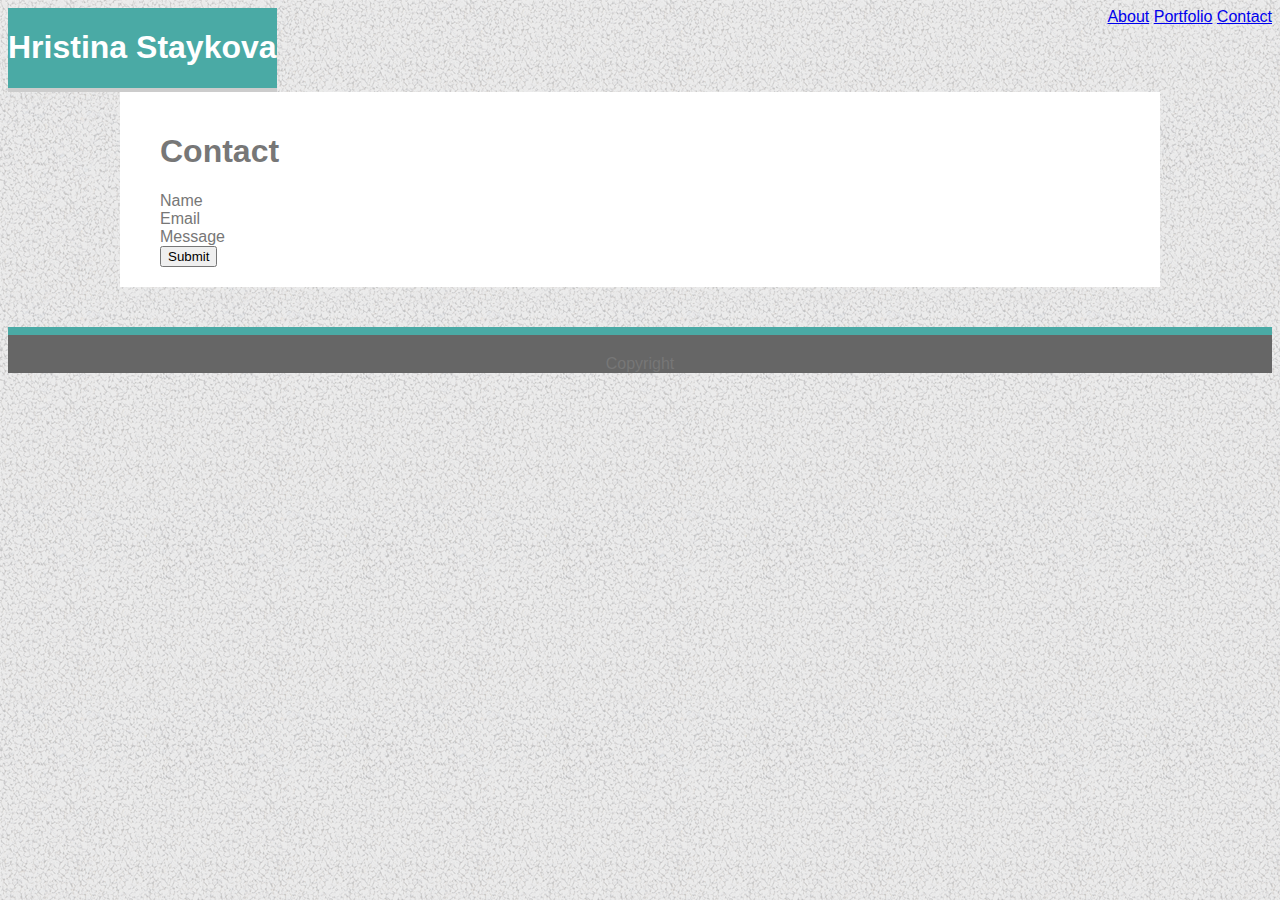
==== contact.html @ 9775dea5 "updated nav bar" ====
<!DOCTYPE html>
<html lang="en-us">

<head>
  <meta charset="UTF-8">
  <link rel="stylesheet" type="text/css" href="assets/css/style.css">
  <title>Contact</title>
</head>

<body>
    <header><h1>Hristina Staykova</h1></header>
    <nav><a href="index.html">About</a> <a href="portfolio.html">Portfolio</a> <a href="#">Contact</a> </nav>    
    
    <section><h1>Contact</h1>
        <form action="">Name</form>
        <form action="">Email</form>
        <form action="">Message</form>
        <button>Submit</button>
    </section>
    <footer>Copyright</footer>
</body>
</html>
---- assets/css/style.css ----
body {
    color: #777777;
    font-family: Arial, Helvetica, sans-serif;
    background-image: url("../images/gravel/gravel.png");
    background-color: antiquewhite;
}

header {
    background-color: #4aaaa5;
    color: #ffffff;
    border-bottom: 4px solid #cccccc;
    text-align: center;
    float: left;
    margin-top: 0;
}

nav {
    text-align: right;
    margin-top: 0;
}

section {
    width: 960px;
    clear: both;
    margin: auto;
    text-align: left;
    background-color: #ffffff;
    padding: 20px 40px;
    margin-bottom: 40px;
}

img {
    float: left;
    padding-right: 20px;
}

article {
    align-content: center;
    text-align: left;
    border-top: 3px solid #dddddd;
    padding-top: 20px;
    margin: 0;
}

p {
    margin: 0;
}

footer {
    background-color: #666666;
    text-align: center;
    border-top: 8px solid #4aaaa5;
    widows: 100%;
    padding-top: 20px;
}
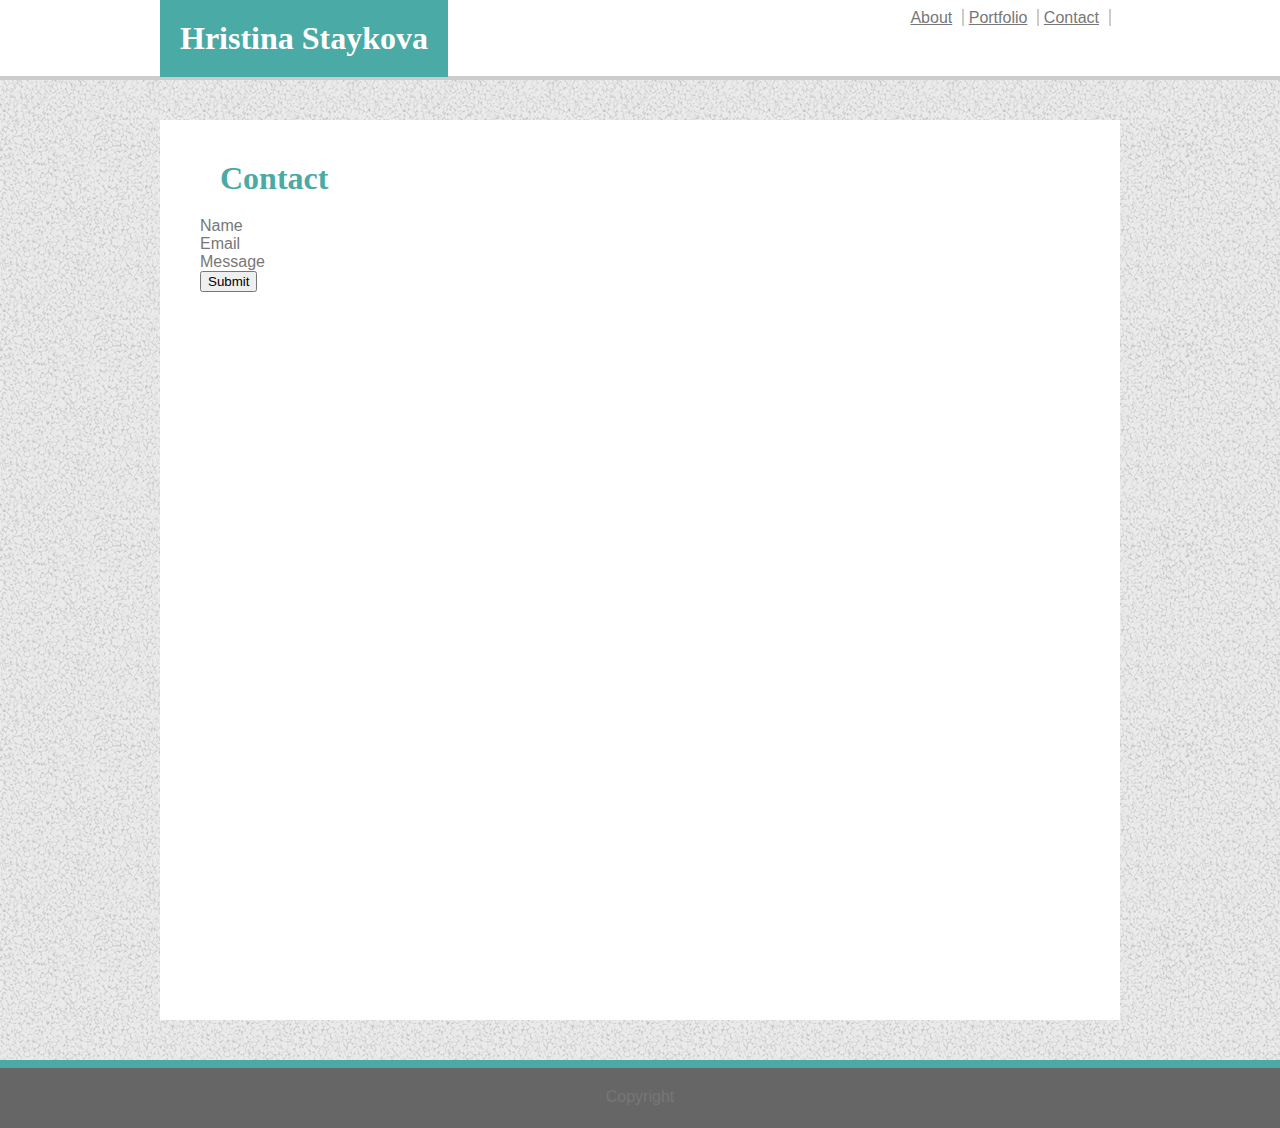
==== commit 6633dc7d: "the header bar is ready, fixed the html files" ====
--- a/contact.html
+++ b/contact.html
@@ -8,9 +8,12 @@
 </head>
 
 <body>
-    <header><h1>Hristina Staykova</h1></header>
-    <nav><a href="index.html">About</a> <a href="portfolio.html">Portfolio</a> <a href="#">Contact</a> </nav>    
-    
+    <header>
+        <div><h1 id="label">Hristina Staykova</h1>
+          <nav><a href="index.html">About</a> <a href="portfolio.html">Portfolio</a> <a href="#">Contact</a> </nav> 
+        </div>
+    </header>
+      
     <section><h1>Contact</h1>
         <form action="">Name</form>
         <form action="">Email</form>
--- a/assets/css/style.css
+++ b/assets/css/style.css
@@ -2,35 +2,54 @@
     color: #777777;
     font-family: Arial, Helvetica, sans-serif;
     background-image: url("../images/gravel/gravel.png");
-    background-color: antiquewhite;
+    background-color: #dddddd;
+    margin: 0;
+}
+
+#label {
+    background-color: #4aaaa5;
+    color: #ffffff;
+    float: left;
+    padding-bottom: 10;
+}
+
+nav {
+    padding: 9px;
+}
+
+h1 {
+    font-family: 'Georgia', Times, Times New Roman, serif;
+    padding: 20px;
+    color: #4aaaa5;
+    margin: 0 0;
 }
 
 header {
-    background-color: #4aaaa5;
-    color: #ffffff;
+    text-align: right;
+    background-color: #ffffff;
     border-bottom: 4px solid #cccccc;
-    text-align: center;
-    float: left;
-    margin-top: 0;
+    padding: 0px 20px 40px 20px;
 }
 
-nav {
-    text-align: right;
-    margin-top: 0;
+div {
+    width: 960px;
+    margin: auto;
 }
-
 section {
-    width: 960px;
+    width: 880px;
     clear: both;
     margin: auto;
     text-align: left;
     background-color: #ffffff;
     padding: 20px 40px;
     margin-bottom: 40px;
+    margin-top: 40px;
+    min-height: calc(100vh - 40px);
 }
 
 img {
     float: left;
+    padding-bottom: 20px;
     padding-right: 20px;
 }
 
@@ -46,10 +65,17 @@
     margin: 0;
 }
 
+a {
+    color: #777777;
+    padding-right: 10px;
+    border-right: 2px solid #cccccc;
+}
+
 footer {
     background-color: #666666;
     text-align: center;
     border-top: 8px solid #4aaaa5;
-    widows: 100%;
+    width: 100%;
     padding-top: 20px;
+    height: 40px;
 }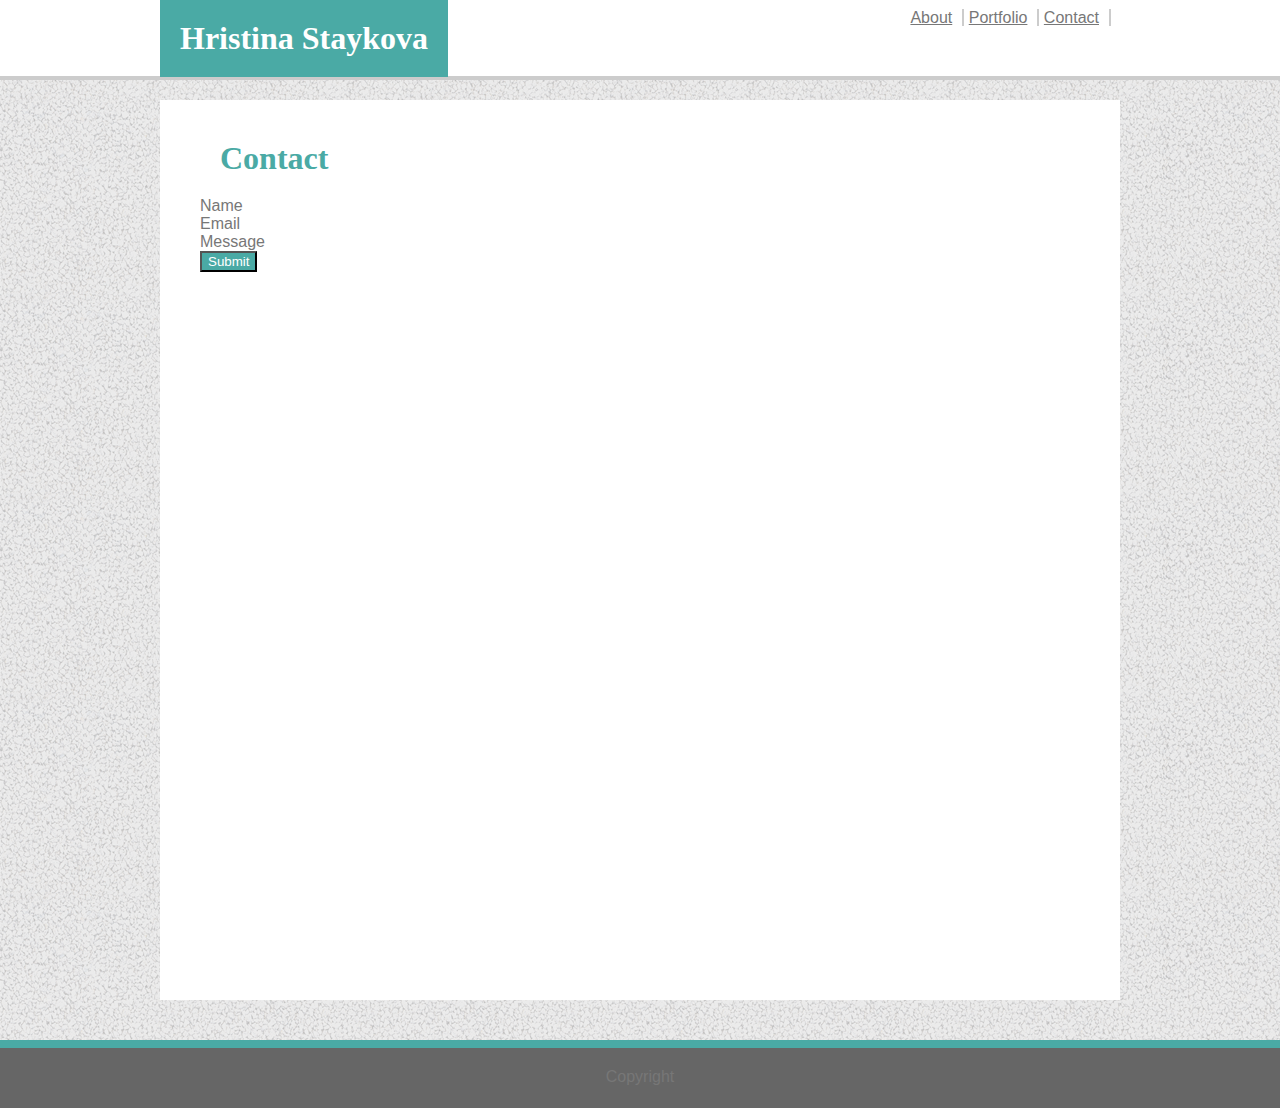
==== commit 3f249eda: "cosmetic changes in css file, styling submit button" ====
--- a/contact.html
+++ b/contact.html
@@ -18,7 +18,7 @@
         <form action="">Name</form>
         <form action="">Email</form>
         <form action="">Message</form>
-        <button>Submit</button>
+        <button id="label">Submit</button>
     </section>
     <footer>Copyright</footer>
 </body>
--- a/assets/css/style.css
+++ b/assets/css/style.css
@@ -21,7 +21,7 @@
     font-family: 'Georgia', Times, Times New Roman, serif;
     padding: 20px;
     color: #4aaaa5;
-    margin: 0 0;
+    margin: 0;
 }
 
 header {
@@ -35,27 +35,25 @@
     width: 960px;
     margin: auto;
 }
+
 section {
     width: 880px;
     clear: both;
-    margin: auto;
+    margin: 20px auto 40px;
     text-align: left;
     background-color: #ffffff;
     padding: 20px 40px;
-    margin-bottom: 40px;
-    margin-top: 40px;
     min-height: calc(100vh - 40px);
 }
 
 img {
     float: left;
-    padding-bottom: 20px;
-    padding-right: 20px;
+    padding: 0px 20px 20px 0px;
 }
 
 article {
     align-content: center;
-    text-align: left;
+    text-align: justify;
     border-top: 3px solid #dddddd;
     padding-top: 20px;
     margin: 0;
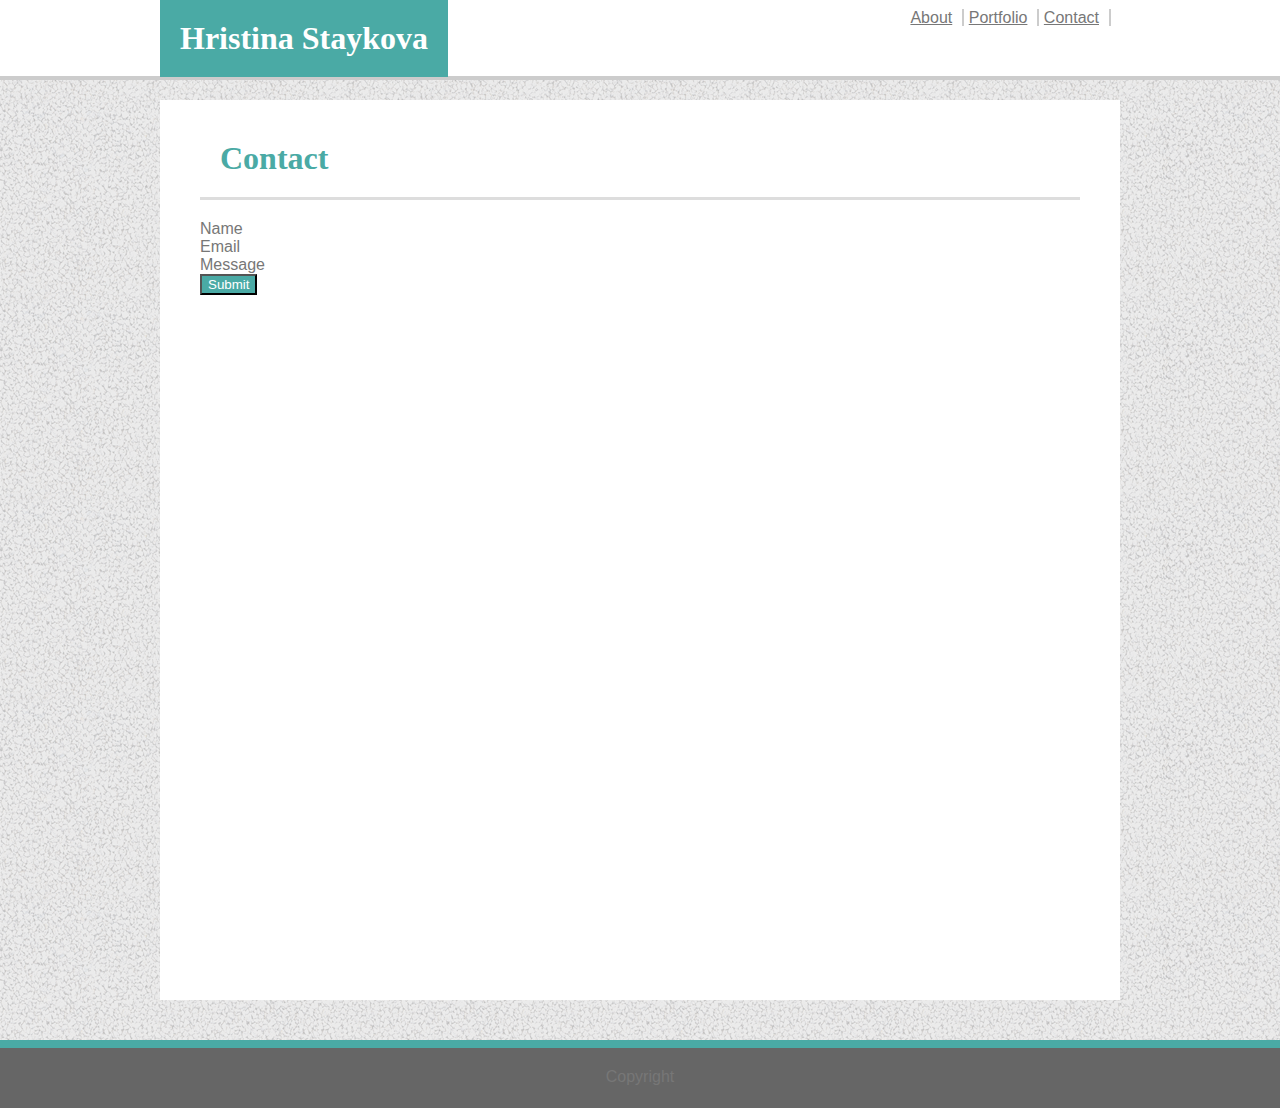
==== commit 85db50aa: "fixed the border under Contact" ====
--- a/contact.html
+++ b/contact.html
@@ -15,10 +15,12 @@
     </header>
       
     <section><h1>Contact</h1>
-        <form action="">Name</form>
-        <form action="">Email</form>
-        <form action="">Message</form>
-        <button id="label">Submit</button>
+      <article>
+          <form action="">Name</form>
+          <form action="">Email</form>
+          <form action="">Message</form>
+          <button id="label">Submit</button>
+      </article>
     </section>
     <footer>Copyright</footer>
 </body>
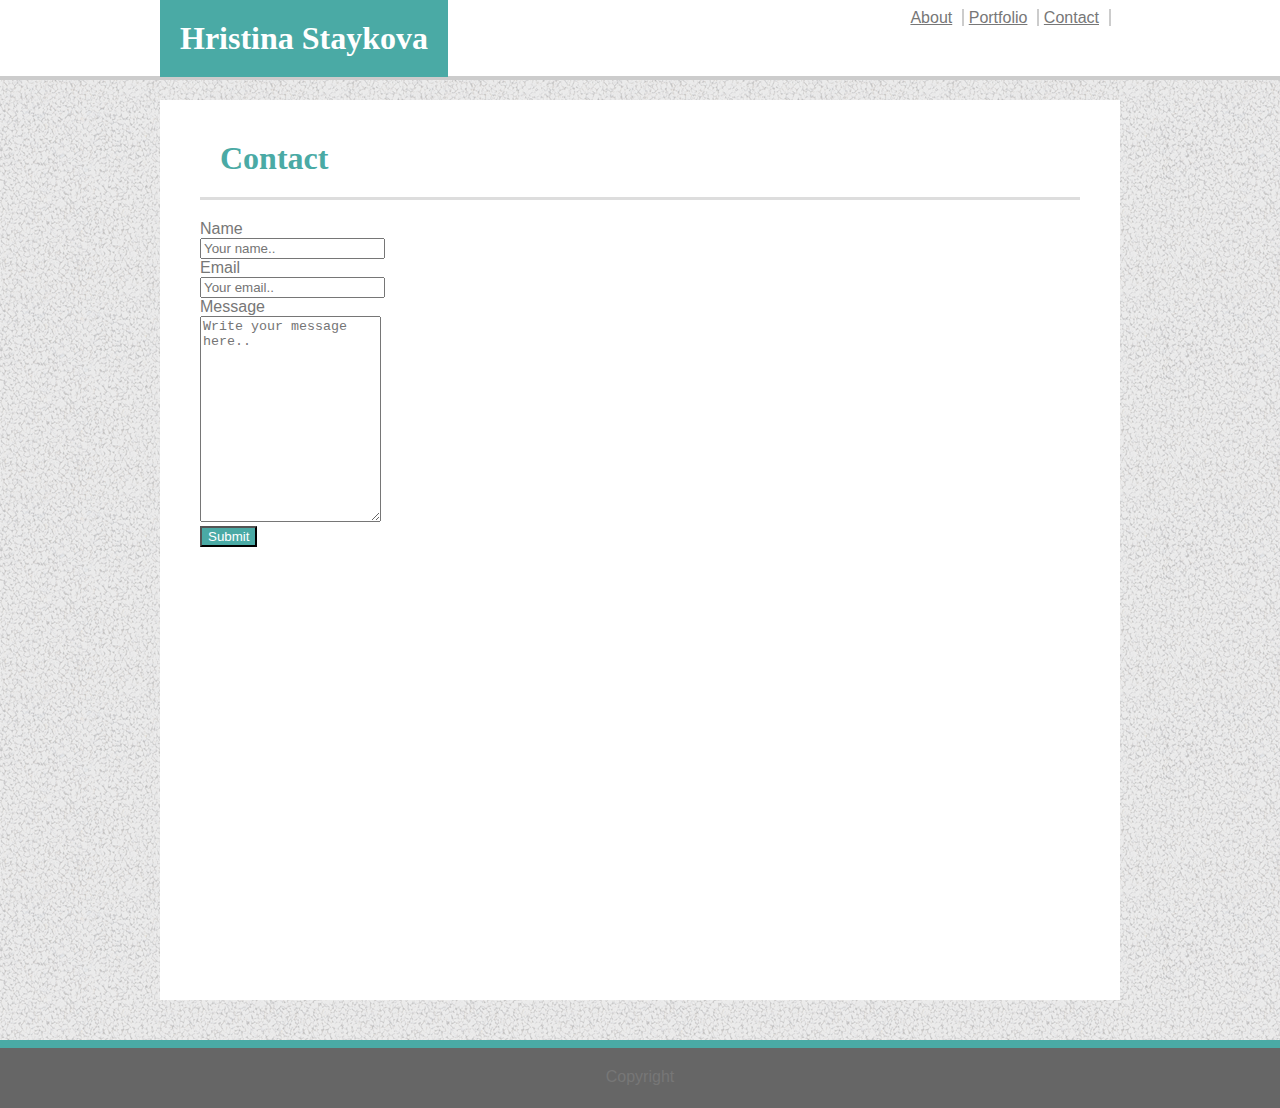
==== commit 93a1fb95: "contact form added" ====
--- a/contact.html
+++ b/contact.html
@@ -16,10 +16,21 @@
       
     <section><h1>Contact</h1>
       <article>
-          <form action="">Name</form>
-          <form action="">Email</form>
-          <form action="">Message</form>
-          <button id="label">Submit</button>
+              <form action="action_page.php">
+                <label for="fname">Name</label>
+                <br>
+                <input type="text" id="name" name="Name" placeholder="Your name..">
+                <br>
+                <label for="email">Email</label>
+                <br>
+                <input type="text" id="email" name="email" placeholder="Your email..">
+                <br>
+                <label for="subject">Message</label>
+                <br>
+                <textarea id="message" name="message" placeholder="Write your message here.." style="height:200px"></textarea>
+                <br>
+                <input id="label" type="submit" value="Submit">
+              </form>
       </article>
     </section>
     <footer>Copyright</footer>
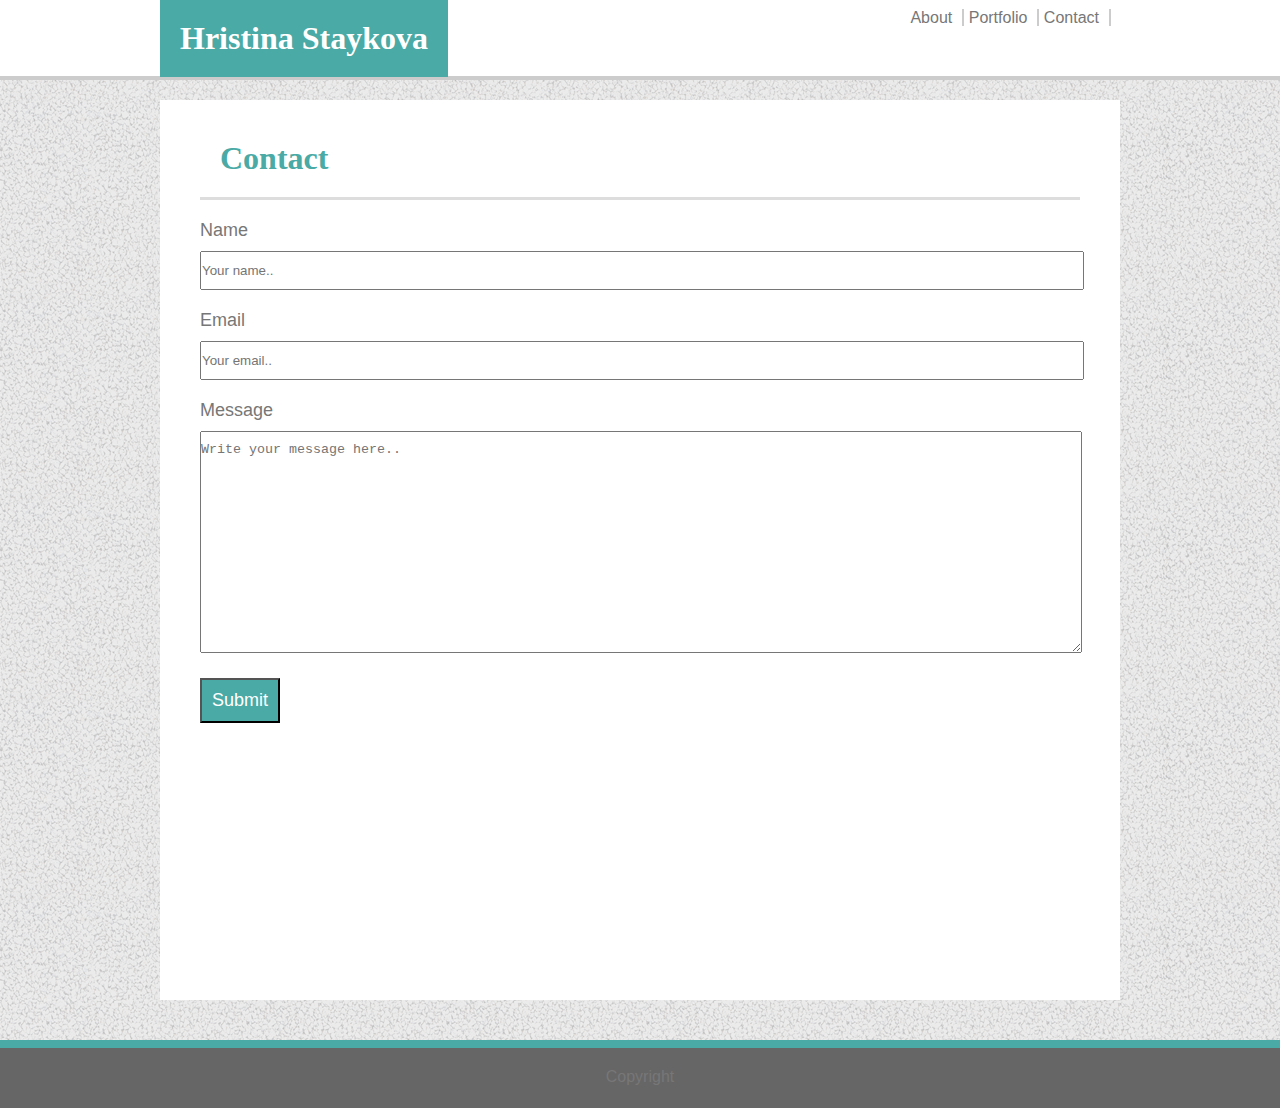
==== commit 78330f62: "updating repo" ====
--- a/contact.html
+++ b/contact.html
@@ -9,7 +9,7 @@
 
 <body>
     <header>
-        <div><h1 id="label">Hristina Staykova</h1>
+        <div><h1 class="label">Hristina Staykova</h1>
           <nav><a href="index.html">About</a> <a href="portfolio.html">Portfolio</a> <a href="#">Contact</a> </nav> 
         </div>
     </header>
@@ -29,7 +29,7 @@
                 <br>
                 <textarea id="message" name="message" placeholder="Write your message here.." style="height:200px"></textarea>
                 <br>
-                <input id="label" type="submit" value="Submit">
+                <input id="submit" type="submit" value="Submit">
               </form>
       </article>
     </section>
--- a/assets/css/style.css
+++ b/assets/css/style.css
@@ -6,7 +6,7 @@
     margin: 0;
 }
 
-#label {
+.label {
     background-color: #4aaaa5;
     color: #ffffff;
     float: left;
@@ -18,10 +18,10 @@
 }
 
 h1 {
-    font-family: 'Georgia', Times, Times New Roman, serif;
     padding: 20px;
     color: #4aaaa5;
     margin: 0;
+    font-family: 'Georgia', Times, Times New Roman, serif;
 }
 
 header {
@@ -57,6 +57,32 @@
     border-top: 3px solid #dddddd;
     padding-top: 20px;
     margin: 0;
+    font-size: 18px;
+}
+
+#name {
+    width: 100%;
+    margin: 10px 0px 20px 0px;
+    padding: 10px 0px;
+}
+
+#email {
+    width: 100%;
+    margin: 10px 0px 20px 0px;
+    padding: 10px 0px;
+}
+
+#message {
+    width: 100%;
+    margin: 10px 0px 20px 0px;
+    padding: 10px 0px;
+}
+
+#submit {
+    background-color: #4aaaa5;
+    color: #ffffff;
+    padding: 10px; 
+    font-size: 18px;
 }
 
 p {
@@ -67,6 +93,7 @@
     color: #777777;
     padding-right: 10px;
     border-right: 2px solid #cccccc;
+    text-decoration: none;
 }
 
 footer {
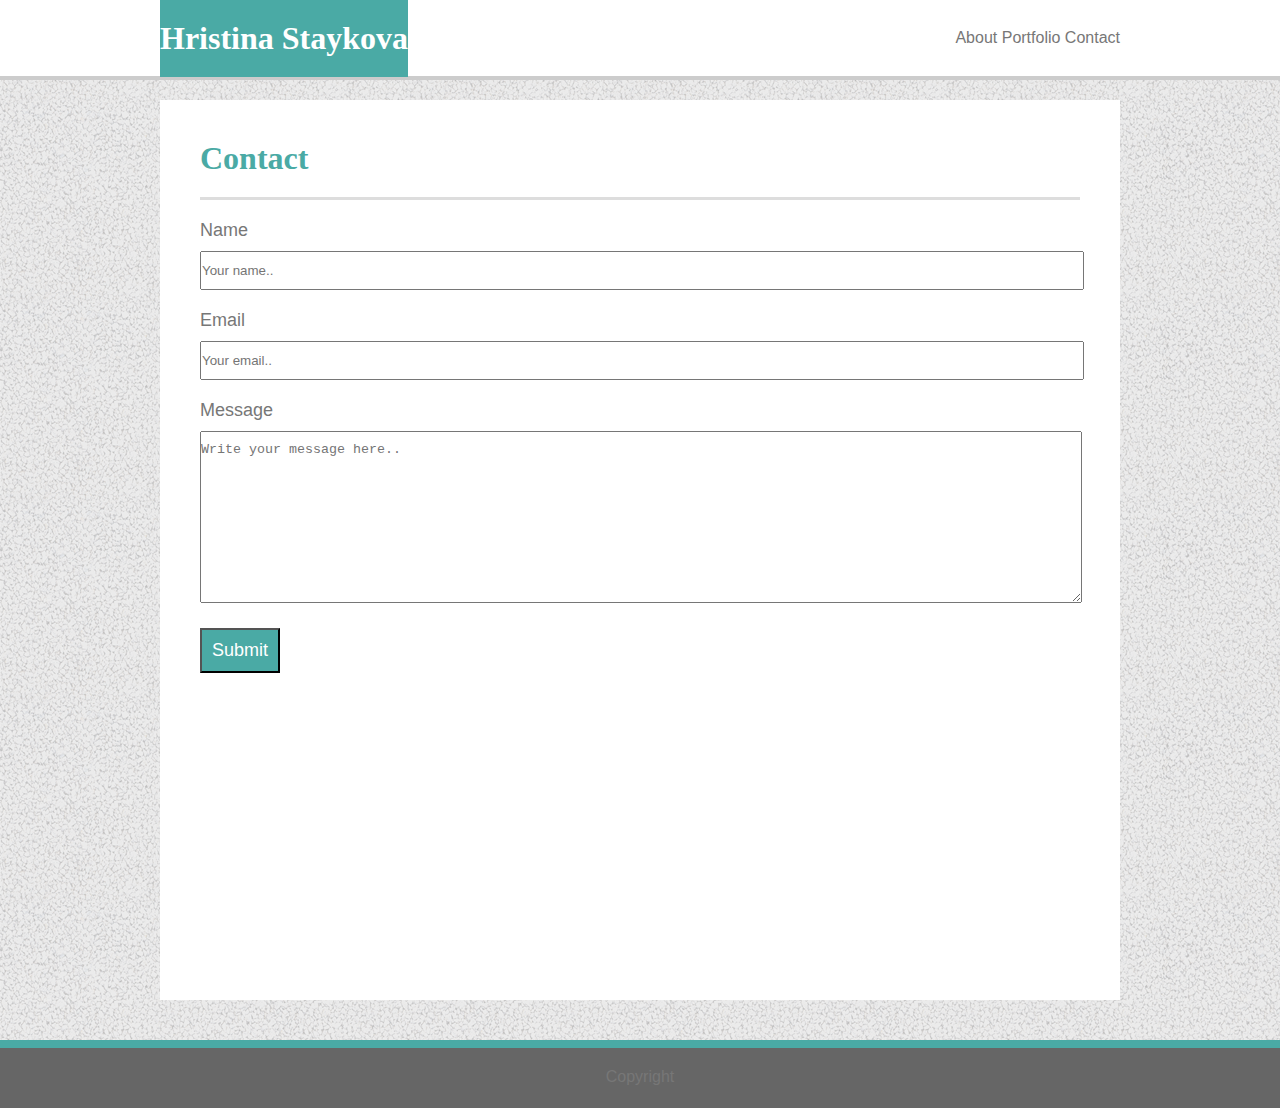
==== commit 8b8414cc: "fixed article header" ====
--- a/contact.html
+++ b/contact.html
@@ -8,31 +8,34 @@
 </head>
 
 <body>
-    <header>
-        <div><h1 class="label">Hristina Staykova</h1>
-          <nav><a href="index.html">About</a> <a href="portfolio.html">Portfolio</a> <a href="#">Contact</a> </nav> 
-        </div>
-    </header>
-      
-    <section><h1>Contact</h1>
-      <article>
-              <form action="action_page.php">
-                <label for="fname">Name</label>
-                <br>
-                <input type="text" id="name" name="Name" placeholder="Your name..">
-                <br>
-                <label for="email">Email</label>
-                <br>
-                <input type="text" id="email" name="email" placeholder="Your email..">
-                <br>
-                <label for="subject">Message</label>
-                <br>
-                <textarea id="message" name="message" placeholder="Write your message here.." style="height:200px"></textarea>
-                <br>
-                <input id="submit" type="submit" value="Submit">
-              </form>
-      </article>
-    </section>
-    <footer>Copyright</footer>
+  <header>
+    <div>
+      <h1 class="label">Hristina Staykova</h1>
+      <nav><a href="index.html">About</a> <a href="portfolio.html">Portfolio</a> <a href="#">Contact</a> </nav>
+    </div>
+  </header>
+
+  <section>
+    <h1>Contact</h1>
+    <article>
+      <form action="action_page.php">
+        <label for="fname">Name</label>
+        <br>
+        <input type="text" id="name" name="Name" placeholder="Your name..">
+        <br>
+        <label for="email">Email</label>
+        <br>
+        <input type="text" id="email" name="email" placeholder="Your email..">
+        <br>
+        <label for="subject">Message</label>
+        <br>
+        <textarea id="message" name="message" placeholder="Write your message here.."></textarea>
+        <br>
+        <input id="submit" type="submit" value="Submit">
+      </form>
+    </article>
+  </section>
+  <footer>Copyright</footer>
 </body>
-</html>
+
+</html>--- a/assets/css/style.css
+++ b/assets/css/style.css
@@ -14,11 +14,16 @@
 }
 
 nav {
-    padding: 9px;
+    padding: 29px 0px;
+}
+
+a {
+    color: #777777;
+    text-decoration: none;
 }
 
 h1 {
-    padding: 20px;
+    padding: 20px 0px;
     color: #4aaaa5;
     margin: 0;
     font-family: 'Georgia', Times, Times New Roman, serif;
@@ -28,7 +33,6 @@
     text-align: right;
     background-color: #ffffff;
     border-bottom: 4px solid #cccccc;
-    padding: 0px 20px 40px 20px;
 }
 
 div {
@@ -44,11 +48,6 @@
     background-color: #ffffff;
     padding: 20px 40px;
     min-height: calc(100vh - 40px);
-}
-
-img {
-    float: left;
-    padding: 0px 20px 20px 0px;
 }
 
 article {
@@ -76,6 +75,7 @@
     width: 100%;
     margin: 10px 0px 20px 0px;
     padding: 10px 0px;
+    height: 150px;
 }
 
 #submit {
@@ -89,11 +89,27 @@
     margin: 0;
 }
 
-a {
-    color: #777777;
-    padding-right: 10px;
-    border-right: 2px solid #cccccc;
-    text-decoration: none;
+.profilepic {
+    float: left;
+    padding-right: 20px;
+}
+
+.imgcontainer {
+    position: relative;
+    float: left;
+    width: 200px;
+    margin: 0px 30px 40px 0px;
+}
+
+p.label {
+    position: absolute;
+    top: 120px;
+    bottom: 20px;
+    width: 200px;
+    text-align: center;
+    padding: 20px 0px;
+    font-family: Georgia, 'Times New Roman', Times, serif;
+    font-size: 20px;
 }
 
 footer {
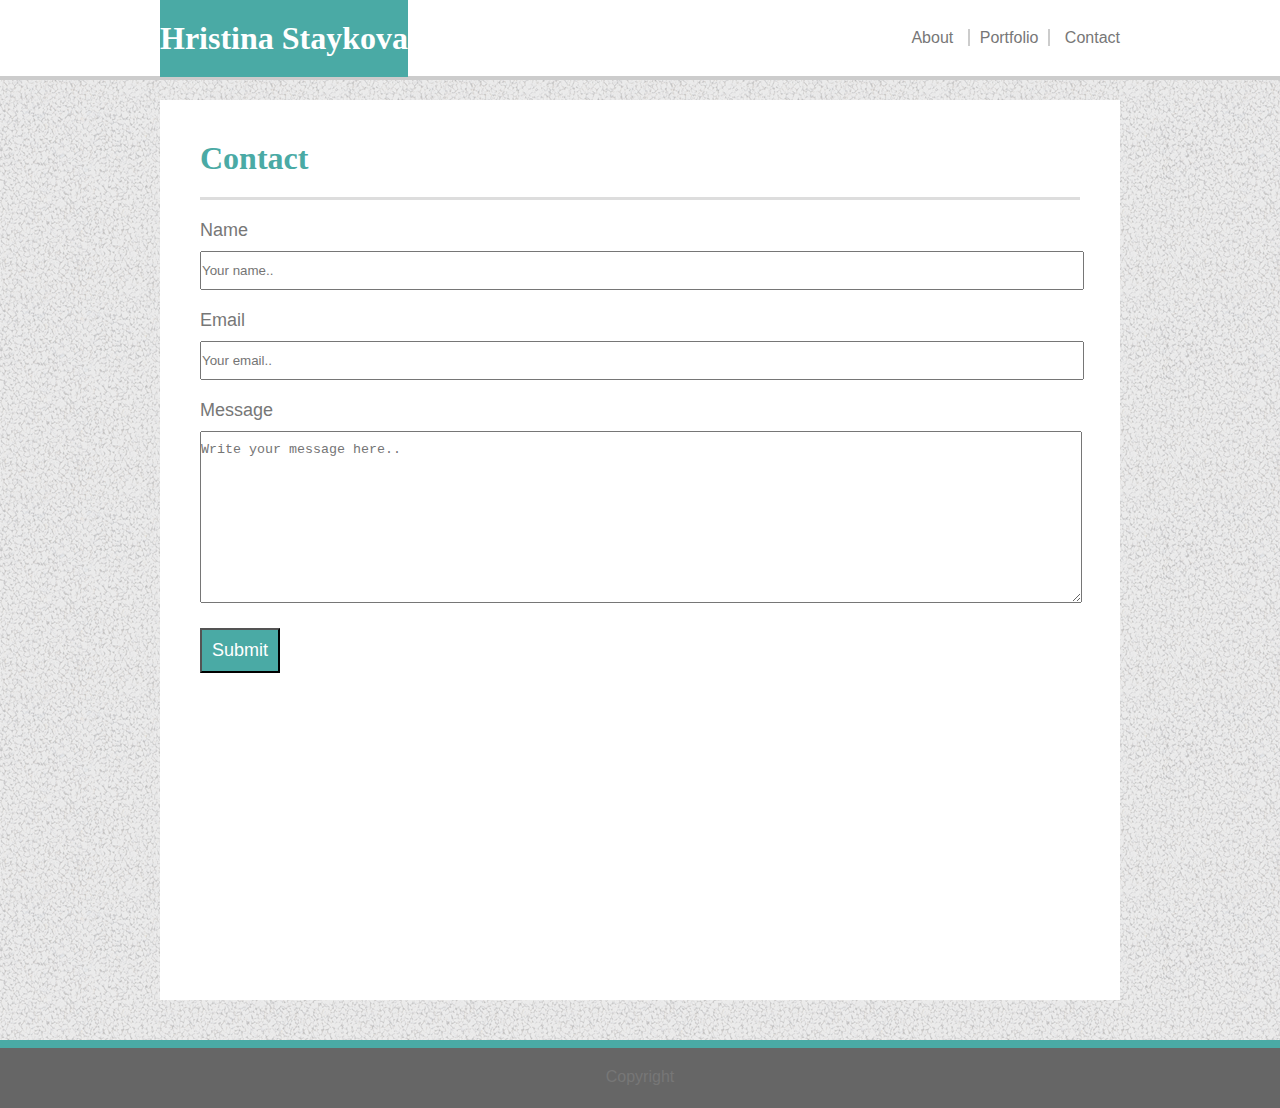
==== commit 5a01fc4e: "adjusted the navbar styling & added overflow in portfolio.html" ====
--- a/contact.html
+++ b/contact.html
@@ -11,7 +11,7 @@
   <header>
     <div>
       <h1 class="label">Hristina Staykova</h1>
-      <nav><a href="index.html">About</a> <a href="portfolio.html">Portfolio</a> <a href="#">Contact</a> </nav>
+      <nav><a href="index.html">About</a> <a id="mnavlink" href="portfolio.html">Portfolio</a> <a href="#">Contact</a> </nav>
     </div>
   </header>
 
--- a/assets/css/style.css
+++ b/assets/css/style.css
@@ -20,6 +20,13 @@
 a {
     color: #777777;
     text-decoration: none;
+}
+
+#mnavlink {
+    margin: 0px 10px;
+    padding: 0px 10px;
+    border-right: 2px solid #cccccc;
+    border-left: 2px solid #cccccc;
 }
 
 h1 {
@@ -48,6 +55,7 @@
     background-color: #ffffff;
     padding: 20px 40px;
     min-height: calc(100vh - 40px);
+    overflow: auto;
 }
 
 article {
